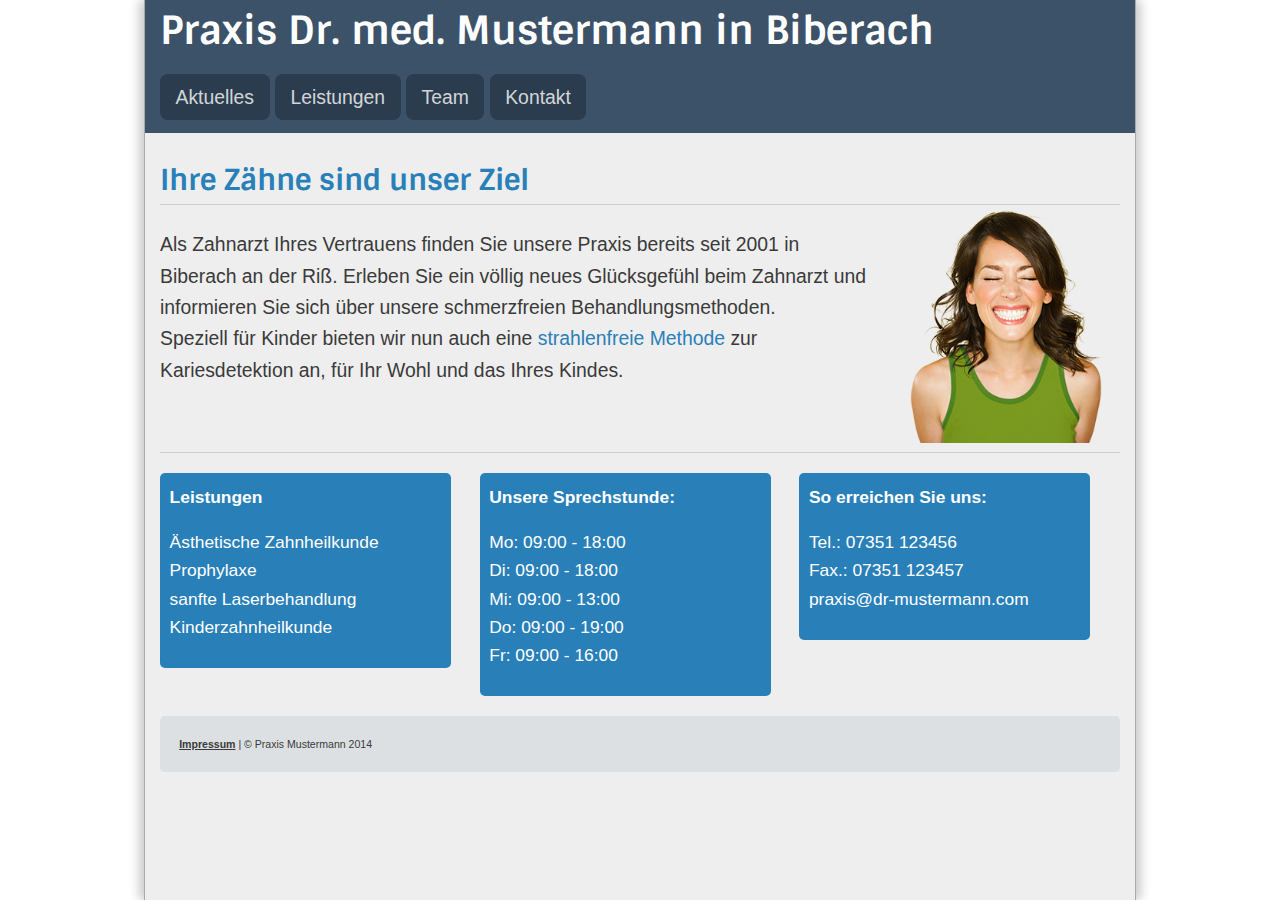
==== index.html @ 1936ccd7 "initial" ====
<!DOCTYPE html>
<html>
<head>
	<meta charset="utf-8">
	<meta name="viewport" content="width=device-width">
	<title>Praxis Dr. med. Mustermann Biberach</title>
	<link rel="stylesheet" href="http://fonts.googleapis.com/css?family=Sintony:700">
	<link href="css/style.css" rel="stylesheet" type="text/css">
</head>
<body>
	<div id="root">
		<header>
		<h1>Praxis Dr. med. Mustermann in Biberach</h1>
			<nav class="main-nav">
				<ul>
					<li><a href="index.html">Aktuelles</a></li>
					<li><a href="leistungen.html">Leistungen</a></li>
					<li><a href="team.html">Team</a></li>
					<li><a href="kontakt.html">Kontakt</a></li>
				</ul>
			</nav>
		</header>
		
		<div class="content valign">
			<h2>Ihre Zähne sind unser Ziel</h2>
			<p>Als Zahnarzt Ihres Vertrauens finden Sie unsere Praxis bereits seit 2001 in Biberach an der Riß. Erleben Sie ein völlig neues Glücksgefühl beim Zahnarzt und informieren Sie sich über unsere schmerzfreien Behandlungsmethoden.<br />Speziell für Kinder bieten wir nun auch eine <a href="leistungen.html#Kinderzahnheilkunde">strahlenfreie Methode</a> zur Kariesdetektion an, für Ihr Wohl und das Ihres Kindes.</p>
			<img src="img/Start.png" alt="Hallo" />
		</div>
		
		<div class="infobox">
			<strong>Leistungen</strong>
			<ul class="services">
				<li>Ästhetische Zahnheilkunde</li>
				<li>Prophylaxe</li>
				<li>sanfte Laserbehandlung</li>
				<li>Kinderzahnheilkunde</li>
			</ul>
		</div>
			
		<div class="infobox">
			<strong>Unsere Sprechstunde:</strong>
			<ul>
				<li>Mo: 09:00 - 18:00</li>
				<li>Di: 09:00 - 18:00</li>
				<li>Mi: 09:00 - 13:00</li>
				<li>Do: 09:00 - 19:00</li>
				<li>Fr: 09:00 - 16:00</li>
			</ul>
		</div>
		
		<div class="infobox">
			<strong>So erreichen Sie uns:</strong>
			<ul>
				<li>Tel.: 07351 123456</li>
				<li>Fax.: 07351 123457</li>
				<li><a href="#">praxis@dr-mustermann.com</a></li>
			</ul>	
		</div>
		
		<footer class="main-footer">
			<a href="#" title="Impressum &and; Rechtliches">Impressum</a> | &copy; Praxis Mustermann 2014
		</footer>
	</div>
</body>
</html>
---- css/style.css ----
@font-face {
	font-family: 'icomoon';
	src:url('../fonts/icomoon.eot');
	src:url('../fonts/icomoon.eot?#iefix') format('embedded-opentype'),
		url('../fonts/icomoon.woff') format('woff'),
		url('../fonts/icomoon.ttf') format('truetype'),
		url('../fonts/icomoon.svg#icomoon') format('svg');
}

html, body {
	margin: 0;
	padding: 0;
	height: 100%;
	font: 1.1em/1.62 sans-serif;
	color: #3a3a3a;
}

h1,
h2,
h3 {
	font-family: 'Sintony', sans-serif;
	color: #2980B9;
}

h1 {
	display: inline;
	color: #fff;
}

h2, h3 {
	margin-bottom: -5px;
	border-bottom: 1px solid #ccc;
	margin-bottom: 5px;
}

h3 {
	border: none;
}

header {
	background-color: #3C5269;
	overflow: hidden;
	margin-right: -15px;
	margin-left: -15px;
	padding: 0 15px;
}

#root {
	max-width: 960px;
	min-height: 100%;
	margin: 0 auto;
	box-shadow: 5px 0 10px #ccc, -5px 0 10px #ccc;
	border-left: 1px solid #aaa;
	border-right: 1px solid #aaa;
	background-color: #EEE;
	padding: 0 15px;
}

.main-nav ul {
	padding-left: 0;
}

.main-nav li {
	display: inline;
	background-color: #2B3C4E;
	border-radius: 8px;
	padding: .6em .8em;
	margin-top: 1px;
}

.main-nav li a, 
.main-nav li a:visited, 
.main-nav li a:hover {
	color: rgba(255,255,255, .8);
	text-decoration: none;
}

.content {
	max-width: 960px;
	margin-bottom: 20px;
	border-bottom: 1px solid #ccc;
}

.content a, .content a:visited, .content a:hover {
	color: #2980B9;
	text-decoration: none;
}

.content p {
	width: 75%;
	float: left;
}

.content img {
	width: 20%;
	margin-left: 30px;	
}

.content .maps {
	width: 40%;
	margin-left: 10px;
}

.contact p {
	width: 55%;
}

.infobox {
	width: 28.3%;
	height: auto;
	background-color: #2980B9;
	color: #fff;
	border-radius: 5px;
	margin-right: 3%;
	margin-bottom: 20px;
	padding: 1%;
	float: left;
	font-size: 90%;

}

.infobox a, .infobox a:visited, .infobox a:hover {
	color: #fff;
	text-decoration: none;
}

.infobox li {
	list-style-type: none;
}

.infobox ul {
	padding-left: 0;
}

.services, .services li {
	word-wrap: break-word;
}


.main-footer {
	background-color: #DDE0E2;
	padding: 2%;
	border-radius: 5px;
	clear: both;
	font-size: 0.6rem;
}

.main-footer a, .main-footer a:visited, .main-footer a:hover {
	color: #3a3a3a;
	font-weight: bold;
}

.valign {
  position: relative;
  top: 50%;
}

/* Smartphone */

@media not screen and (min-width: 768px) {
	.main-nav li {
		display: block;
	}
	
	.infobox {
		width: 95%;
	}
	
	.content img {
		width: auto;
		padding: 0 5px;
		margin: 0 auto;
	}
	
	.content p {
		width: 95%;
	}
	
	.content .maps {
		width: 95%;
	}
}
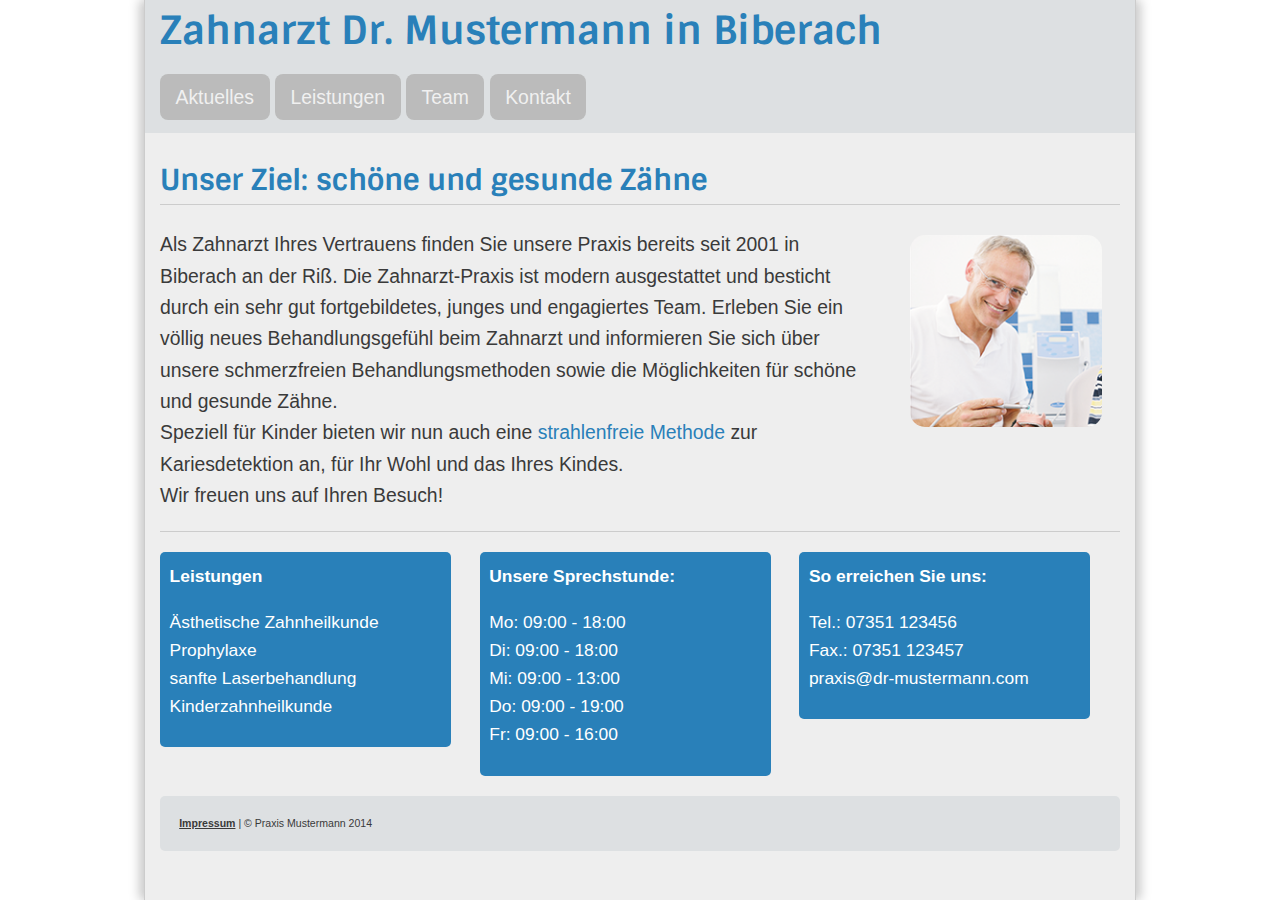
==== commit e27f4f4c: "update" ====
--- a/index.html
+++ b/index.html
@@ -3,14 +3,26 @@
 <head>
 	<meta charset="utf-8">
 	<meta name="viewport" content="width=device-width">
-	<title>Praxis Dr. med. Mustermann Biberach</title>
+	<title>Zahnarzt Dr. Mustermann Biberach</title>
 	<link rel="stylesheet" href="http://fonts.googleapis.com/css?family=Sintony:700">
 	<link href="css/style.css" rel="stylesheet" type="text/css">
+
+	<style>
+		.content img {
+			margin-top: 25px;
+		}
+
+		.content {
+			margin-bottom: 20px;
+			padding-bottom: 95px;
+		}
+
+	</style>
 </head>
 <body>
 	<div id="root">
 		<header>
-		<h1>Praxis Dr. med. Mustermann in Biberach</h1>
+		<h1>Zahnarzt Dr. Mustermann in Biberach</h1>
 			<nav class="main-nav">
 				<ul>
 					<li><a href="index.html">Aktuelles</a></li>
@@ -22,8 +34,9 @@
 		</header>
 		
 		<div class="content valign">
-			<h2>Ihre Zähne sind unser Ziel</h2>
-			<p>Als Zahnarzt Ihres Vertrauens finden Sie unsere Praxis bereits seit 2001 in Biberach an der Riß. Erleben Sie ein völlig neues Glücksgefühl beim Zahnarzt und informieren Sie sich über unsere schmerzfreien Behandlungsmethoden.<br />Speziell für Kinder bieten wir nun auch eine <a href="leistungen.html#Kinderzahnheilkunde">strahlenfreie Methode</a> zur Kariesdetektion an, für Ihr Wohl und das Ihres Kindes.</p>
+			<h2>Unser Ziel: schöne und gesunde Zähne</h2>
+			<p>Als Zahnarzt Ihres Vertrauens finden Sie unsere Praxis bereits seit 2001 in Biberach an der Riß. Die Zahnarzt-Praxis ist modern ausgestattet und besticht durch ein sehr gut fortgebildetes, junges und engagiertes Team. Erleben Sie ein völlig neues Behandlungsgefühl beim Zahnarzt und informieren Sie sich über unsere schmerzfreien Behandlungsmethoden sowie die Möglichkeiten für schöne und gesunde Zähne.<br />Speziell für Kinder bieten wir nun auch eine <a href="leistungen.html#Kinderzahnheilkunde">strahlenfreie Methode</a> zur Kariesdetektion an, für Ihr Wohl und das Ihres Kindes.<br />
+Wir freuen uns auf Ihren Besuch!</p>
 			<img src="img/Start.png" alt="Hallo" />
 		</div>
 		
--- a/css/style.css
+++ b/css/style.css
@@ -24,7 +24,6 @@
 
 h1 {
 	display: inline;
-	color: #fff;
 }
 
 h2, h3 {
@@ -38,20 +37,47 @@
 }
 
 header {
-	background-color: #3C5269;
+	background-color: #DDE0E2;
 	overflow: hidden;
 	margin-right: -15px;
 	margin-left: -15px;
 	padding: 0 15px;
 }
+
+input {
+	width: 800px;
+	height: 30px;
+	margin-bottom: 10px;
+	display: block;
+	border: none;
+	border-radius: 5px;
+	padding: 5px;
+}
+
+input[type=submit] {
+	background-color: #2980B9;
+	color: #fff;
+	font-weight: bold;
+	font-size: 120%;
+	margin: 25px 0;
+	border-radius: 5px;
+	padding: 10px;
+	height: 50px;
+	width: 175px;
+}
+
+input[type="textarea"] {
+	height: 120px;
+}
+
 
 #root {
 	max-width: 960px;
 	min-height: 100%;
 	margin: 0 auto;
 	box-shadow: 5px 0 10px #ccc, -5px 0 10px #ccc;
-	border-left: 1px solid #aaa;
-	border-right: 1px solid #aaa;
+	border-left: 1px solid #ccc;
+	border-right: 1px solid #ccc;
 	background-color: #EEE;
 	padding: 0 15px;
 }
@@ -62,7 +88,7 @@
 
 .main-nav li {
 	display: inline;
-	background-color: #2B3C4E;
+	background-color: #bbb;
 	border-radius: 8px;
 	padding: .6em .8em;
 	margin-top: 1px;
@@ -93,16 +119,12 @@
 
 .content img {
 	width: 20%;
-	margin-left: 30px;	
-}
-
-.content .maps {
-	width: 40%;
-	margin-left: 10px;
-}
-
-.contact p {
-	width: 55%;
+	margin-left: 30px;
+	border-radius: 15px;	
+}
+
+.content form {
+	width: 80%;
 }
 
 .infobox {
@@ -158,12 +180,15 @@
 /* Smartphone */
 
 @media not screen and (min-width: 768px) {
+	html, body {
+		background: none;
+	}
 	.main-nav li {
 		display: block;
 	}
 	
 	.infobox {
-		width: 95%;
+		width: 98%;
 	}
 	
 	.content img {
@@ -176,7 +201,11 @@
 		width: 95%;
 	}
 	
-	.content .maps {
-		width: 95%;
+	.content input {
+		width: 276px;
+	}
+	
+	.content input[type="submit"] {
+		width: 285px;
 	}
 }